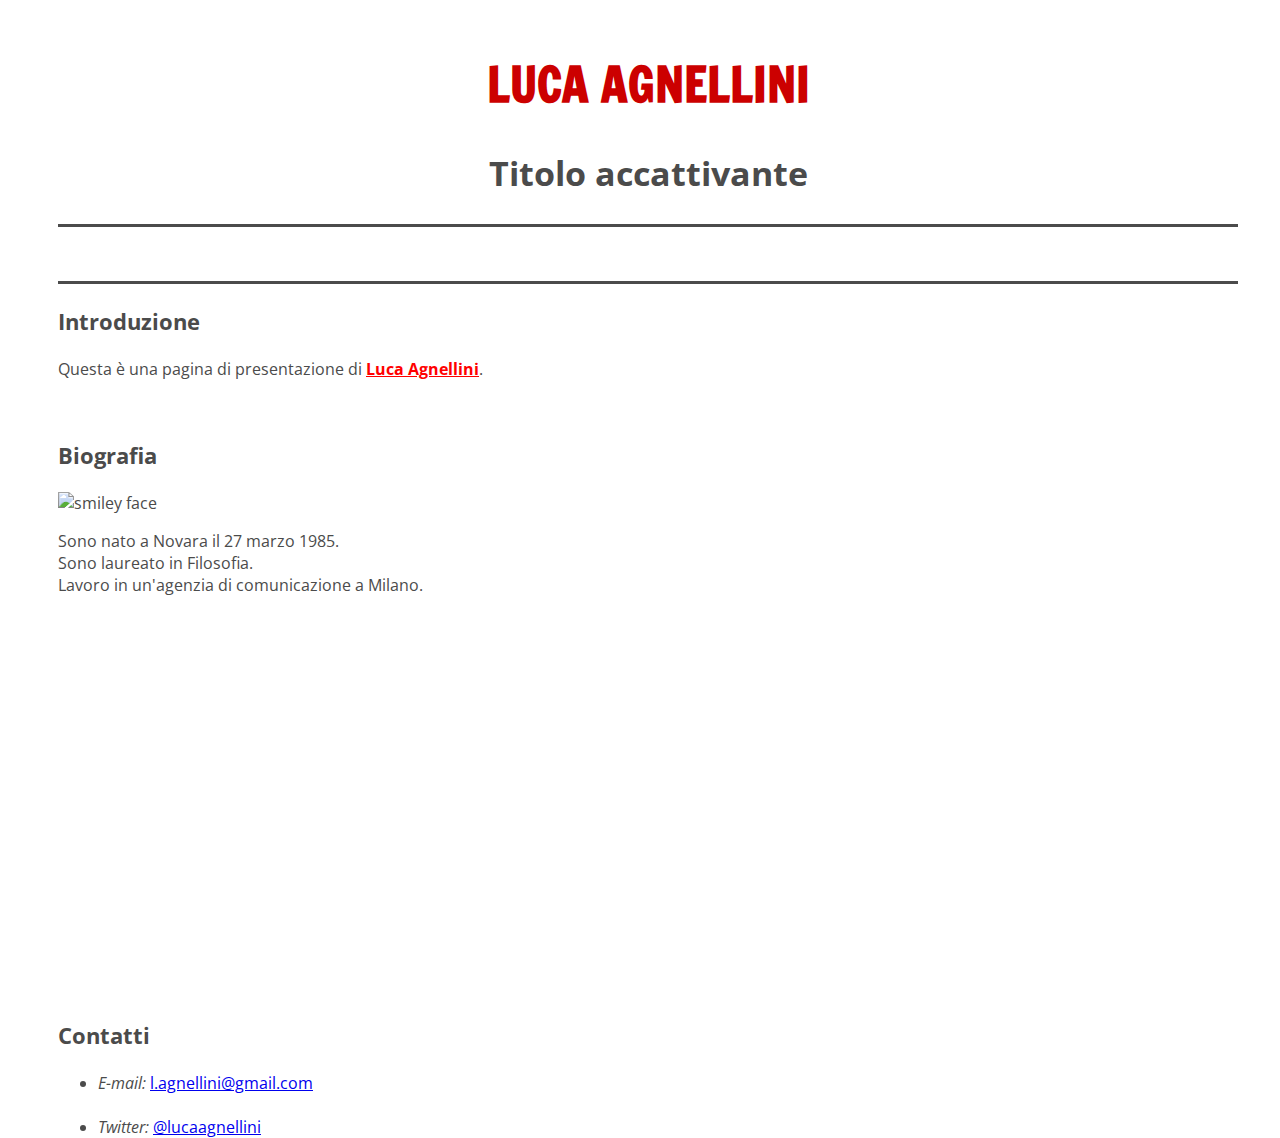
==== index2.html @ 969e50e9 "creazione index2" ====
<!DOCTYPE html>

<html>

  <head>
    <link href='https://fonts.googleapis.com/css?family=Open+Sans' rel='stylesheet' type='text/css'>
    <title>Luca Agnellini | Digital consultant & Web Writer</title>
    <meta charset="utf-8" />
    <link rel="shortcut icon" type="image/x-icon" href="http://www.ruedesbains.com/wp-content/uploads/seventeen-favicon.png" />
    <link rel="stylesheet" type="text/css" href="main.css" />

    <style type="text/css">
            .sottolineato {
                          color: green;
                          text-decoration: underline;
                          }
    </style>

  </head>

  <body>

    <div class="container">

      <div class="title">
        <h1>LUCA AGNELLINI</h1>
        <h2>Titolo accattivante</h2>
      </div>

      <div class="navbar">
        <p id="nav1_id"><strong>Menù</strong></p>
      </div>

      <div class="main">

          <div class="banner">
          <h3>Introduzione</h3>
          <p> Questa &egrave; una pagina di presentazione di <strong><span style="color: red;" class="sottolineato"> Luca Agnellini</span></strong>. </p>
          </div>

        <br>
        <h3>Biografia</h3>
        <img src="https://raw.githubusercontent.com/LucaKc/lucaKc.github.io/master/Immagini/profilo.jpeg" alt="smiley face" height="200" width="200">
        <p>Sono nato a Novara il 27 marzo 1985.
          <br>
          Sono laureato in Filosofia.
          <br>
          Lavoro in un'agenzia di comunicazione a Milano.
          <br>
          <br>
          <br>
          <iframe width="420" height="315" src="https://www.youtube.com/embed/CMNry4PE93Y?autoplay=1" frameborder="0" allowfullscreen ></iframe>
        </p>
        <br>
        <h3>Contatti</h3>
          <ul>
            <li><em>E-mail:</em> <a href="mailto:l.agnellini@gmail.com?Subject=Ciao%20Luca"> l.agnellini@gmail.com</a></li>
          <br>
            <li><em>Twitter:</em> <a href="https://twitter.com/LucaAgnellini" target="_blank"> @lucaagnellini </a></li>
          </ul>

          <!-- <a href="nome file" download> testo o immagine download </a> -->

      </div>

    </div>

  </body>

</html>
---- main.css ----
@import url(https://fonts.googleapis.com/css?family=Francois+One);

html, body {
    font-family: "Open Sans", sans-serif;
    width: 100%;
    height: 100%;
    background-image: url("https://www.google.it/search?q=sfondo+matte&espv=2&biw=1280&bih=678&site=webhp&source=lnms&tbm=isch&sa=X&ved=0ahUKEwil1Yjp5cXNAhUDshQKHcXvALoQ_AUIBigB#tbs=isz:l&tbm=isch&q=matte+white+background&imgrc=eIoA0zdqw92N7M%3A");
    background-color: #FFFFFF;
}

.title > h1 {
  font-family: "Francois One";
}

.container {
  color: #4B4B4B;
  margin-left: 50px;
  margin-right: 50px;
  margin-top: 50px;
  margin-bottom: 75px;
}

.navbar {
    text-align: center;
    border-style: solid;
    border-color: #4B4B4B;
    border-left: 1px;
    border-right: 1px;
    font-size: 1rem;
    color: white;
    background-image: url("http://cdn1.bestpsdfreebies.com/wp-content/uploads/2014/10/Polygonal_Textures_2.jpg");
    background-size: cover;
}

#nav1_id {
  color: white;
}

h1 {
    font-size: 48px;
    color: #CC0000;
    text-align: center;
}

h2 {
    font-size: 34px;
    text-align: center;
}


h3 {
    font-size: 22px;
    }
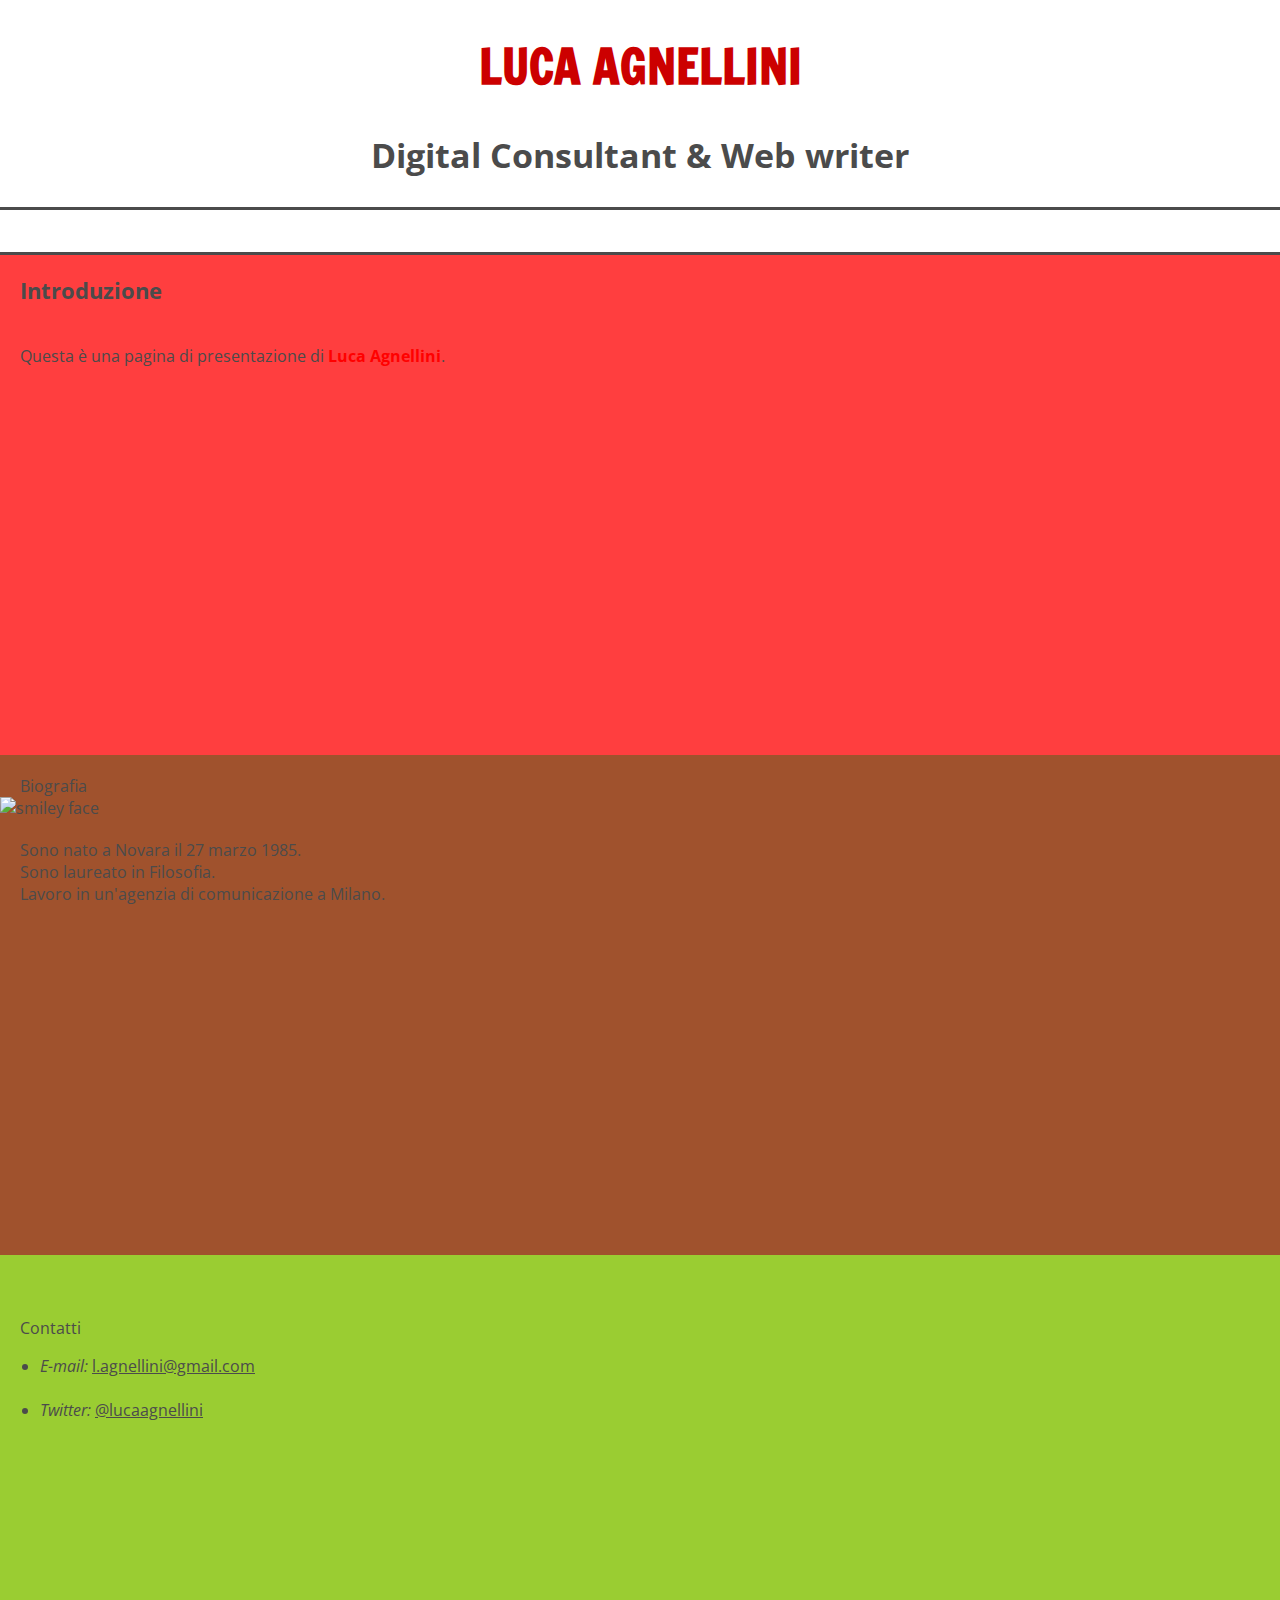
==== commit a719724e: "modifiche css2" ====
--- a/index2.html
+++ b/index2.html
@@ -7,14 +7,7 @@
     <title>Luca Agnellini | Digital consultant & Web Writer</title>
     <meta charset="utf-8" />
     <link rel="shortcut icon" type="image/x-icon" href="http://www.ruedesbains.com/wp-content/uploads/seventeen-favicon.png" />
-    <link rel="stylesheet" type="text/css" href="main.css" />
-
-    <style type="text/css">
-            .sottolineato {
-                          color: green;
-                          text-decoration: underline;
-                          }
-    </style>
+    <link rel="stylesheet" type="text/css" href="main2.css" />
 
   </head>
 
@@ -24,7 +17,7 @@
 
       <div class="title">
         <h1>LUCA AGNELLINI</h1>
-        <h2>Titolo accattivante</h2>
+        <h2>Digital Consultant & Web writer</h2>
       </div>
 
       <div class="navbar">
@@ -38,28 +31,25 @@
           <p> Questa &egrave; una pagina di presentazione di <strong><span style="color: red;" class="sottolineato"> Luca Agnellini</span></strong>. </p>
           </div>
 
-        <br>
-        <h3>Biografia</h3>
+     <div class="biografia">
+        <p>Biografia</p>
         <img src="https://raw.githubusercontent.com/LucaKc/lucaKc.github.io/master/Immagini/profilo.jpeg" alt="smiley face" height="200" width="200">
         <p>Sono nato a Novara il 27 marzo 1985.
           <br>
           Sono laureato in Filosofia.
           <br>
           Lavoro in un'agenzia di comunicazione a Milano.
-          <br>
-          <br>
-          <br>
-          <iframe width="420" height="315" src="https://www.youtube.com/embed/CMNry4PE93Y?autoplay=1" frameborder="0" allowfullscreen ></iframe>
+    </div>
+
+      <div class="contatti">
         </p>
         <br>
-        <h3>Contatti</h3>
+        <p>Contatti</p>
           <ul>
             <li><em>E-mail:</em> <a href="mailto:l.agnellini@gmail.com?Subject=Ciao%20Luca"> l.agnellini@gmail.com</a></li>
           <br>
             <li><em>Twitter:</em> <a href="https://twitter.com/LucaAgnellini" target="_blank"> @lucaagnellini </a></li>
           </ul>
-
-          <!-- <a href="nome file" download> testo o immagine download </a> -->
 
       </div>
 
--- a/main2.css
+++ b/main2.css
@@ -0,0 +1,84 @@
+@import url(https://fonts.googleapis.com/css?family=Francois+One);
+
+html, body {
+    font-family: "Open Sans", sans-serif;
+    background-color: #FFFFFF;
+    margin: 0px;
+}
+
+.title > h1 {
+  font-family: "Francois One";
+}
+
+.container {
+  color: #4B4B4B;
+  margin: 0px;
+
+}
+
+.navbar {
+    text-align: center;
+    border-style: solid;
+    border-color: #4B4B4B;
+    border-left: 1px;
+    border-right: 1px;
+    font-size: 1rem;
+    color: white;
+    background-image: url("http://cdn1.bestpsdfreebies.com/wp-content/uploads/2014/10/Polygonal_Textures_2.jpg");
+    background-size: cover;
+
+}
+
+.banner {
+  margin: 0px;
+  height: 500px;
+  width: auto;
+  background-color: #FF3E3F;
+}
+
+.biografia {
+  margin: 0px;
+  height: 500px;
+  width: auto;
+  background-color: #A0522D;
+}
+
+.contatti {
+  margin: 0px;
+  height: 500px;
+  width: auto;
+  background-color: #9ACD32;
+}
+
+
+#nav1_id {
+  color: white;
+}
+
+h1 {
+    font-size: 48px;
+    color: #CC0000;
+    text-align: center;
+}
+
+h2 {
+    font-size: 34px;
+    text-align: center;
+}
+
+
+h3 {
+    font-size: 22px;
+    margin: 0px;
+    padding: 20px;
+    }
+
+a {
+  color: #4B4B4B;
+}
+
+p {
+  margin: 0px;
+  margin-left: 20px;
+  padding-top: 20px;
+}
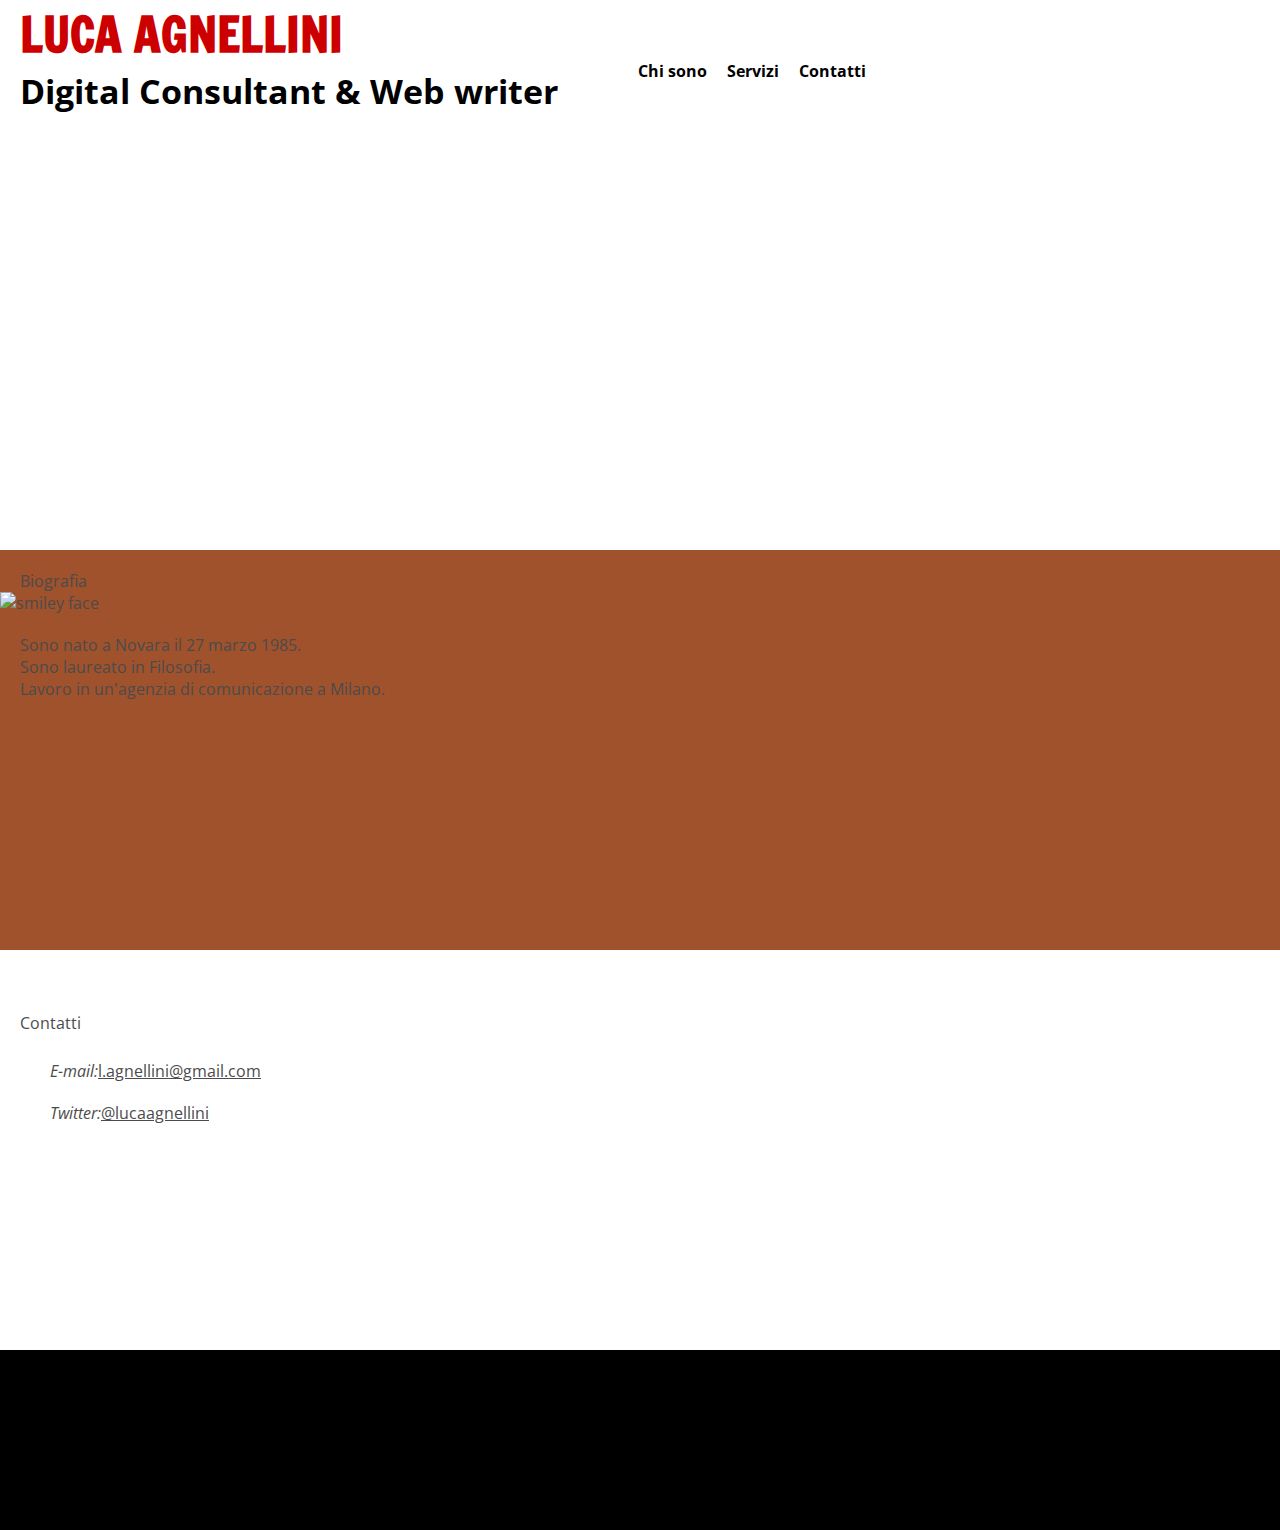
==== commit 1323a701: "prove varie di responsivness" ====
--- a/index2.html
+++ b/index2.html
@@ -13,7 +13,7 @@
 
   <body>
 
-    <div class="container">
+    <div class="header">
 
       <div class="title">
         <h1>LUCA AGNELLINI</h1>
@@ -21,17 +21,26 @@
       </div>
 
       <div class="navbar">
-        <p id="nav1_id"><strong>Menù</strong></p>
+        <p>
+          <ul>
+            <li><strong>Chi sono</strong></li>
+            <li><strong>Servizi</strong></li>
+            <li><strong>Contatti</strong></li>
+          </ul>
+        </p>
       </div>
+    </div>
+
+    <div class="container">
 
       <div class="main">
 
-          <div class="banner">
+          <div class="chisono">
           <h3>Introduzione</h3>
           <p> Questa &egrave; una pagina di presentazione di <strong><span style="color: red;" class="sottolineato"> Luca Agnellini</span></strong>. </p>
           </div>
 
-     <div class="biografia">
+     <div class="servizi">
         <p>Biografia</p>
         <img src="https://raw.githubusercontent.com/LucaKc/lucaKc.github.io/master/Immagini/profilo.jpeg" alt="smiley face" height="200" width="200">
         <p>Sono nato a Novara il 27 marzo 1985.
@@ -50,7 +59,9 @@
           <br>
             <li><em>Twitter:</em> <a href="https://twitter.com/LucaAgnellini" target="_blank"> @lucaagnellini </a></li>
           </ul>
+      </div>
 
+      <div class="footer">
       </div>
 
     </div>
--- a/main2.css
+++ b/main2.css
@@ -2,70 +2,103 @@
 
 html, body {
     font-family: "Open Sans", sans-serif;
-    background-color: #FFFFFF;
+    background-color: #white;
     margin: 0px;
+    max-width: 100%;
+    max-height: none;
+    background-image: url("http://www.winningeneration.it/wp-content/uploads/2014/10/Startup-idea-building.jpg");
+    background-size: cover;
+    padding: 0px;
+}
+
+.container {
+  color: #4B4B4B;
+  margin-top: 0px;
+  padding: 0px;
+  max-width: 100%;
+  max-height: none;
+}
+
+.header {
+  display: inline-flex;
+  width: 100%;
+  background-color: white;
+  height: 150px;
+  position: fixed;
+}
+
+.title {
+  display: block;
 }
 
 .title > h1 {
   font-family: "Francois One";
+  margin: 0px;
+  padding-left: 20px;
+  padding-bottom: 0px;
+  background-color: white;
 }
 
-.container {
-  color: #4B4B4B;
+.title > h2 {
   margin: 0px;
+  padding-left: 20px;
+  padding-top: 0px;
+  background-color: white;
+  
+}
+
+.navbar {
+    font-size: 1rem;
+    padding: 20px;
+    background-color: white;
+    float: right;
+    margin-left: 30%
+    float: right;
 
 }
 
-.navbar {
-    text-align: center;
-    border-style: solid;
-    border-color: #4B4B4B;
-    border-left: 1px;
-    border-right: 1px;
-    font-size: 1rem;
-    color: white;
-    background-image: url("http://cdn1.bestpsdfreebies.com/wp-content/uploads/2014/10/Polygonal_Textures_2.jpg");
-    background-size: cover;
 
+.navbar > ul, li {
+  display: inline-flex;
+  margin: 10px;
 }
 
-.banner {
+.chisono {
   margin: 0px;
-  height: 500px;
+  height: 550px;
   width: auto;
-  background-color: #FF3E3F;
+  background-color: transparent;
 }
 
-.biografia {
+.servizi {
   margin: 0px;
-  height: 500px;
+  height: 400px;
   width: auto;
   background-color: #A0522D;
 }
 
 .contatti {
   margin: 0px;
-  height: 500px;
+  height: 400px;
   width: auto;
-  background-color: #9ACD32;
-}
-
-
-#nav1_id {
-  color: white;
+  background-color: transparent;
 }
 
 h1 {
     font-size: 48px;
     color: #CC0000;
-    text-align: center;
+
 }
 
 h2 {
     font-size: 34px;
-    text-align: center;
+
 }
 
+.title > h2 {
+          padding-top: 0px;
+          padding-bottom: 0px;
+}
 
 h3 {
     font-size: 22px;
@@ -82,3 +115,9 @@
   margin-left: 20px;
   padding-top: 20px;
 }
+
+.footer {
+  width: 100%;
+  height: 180px;
+  background-color: black;
+}
